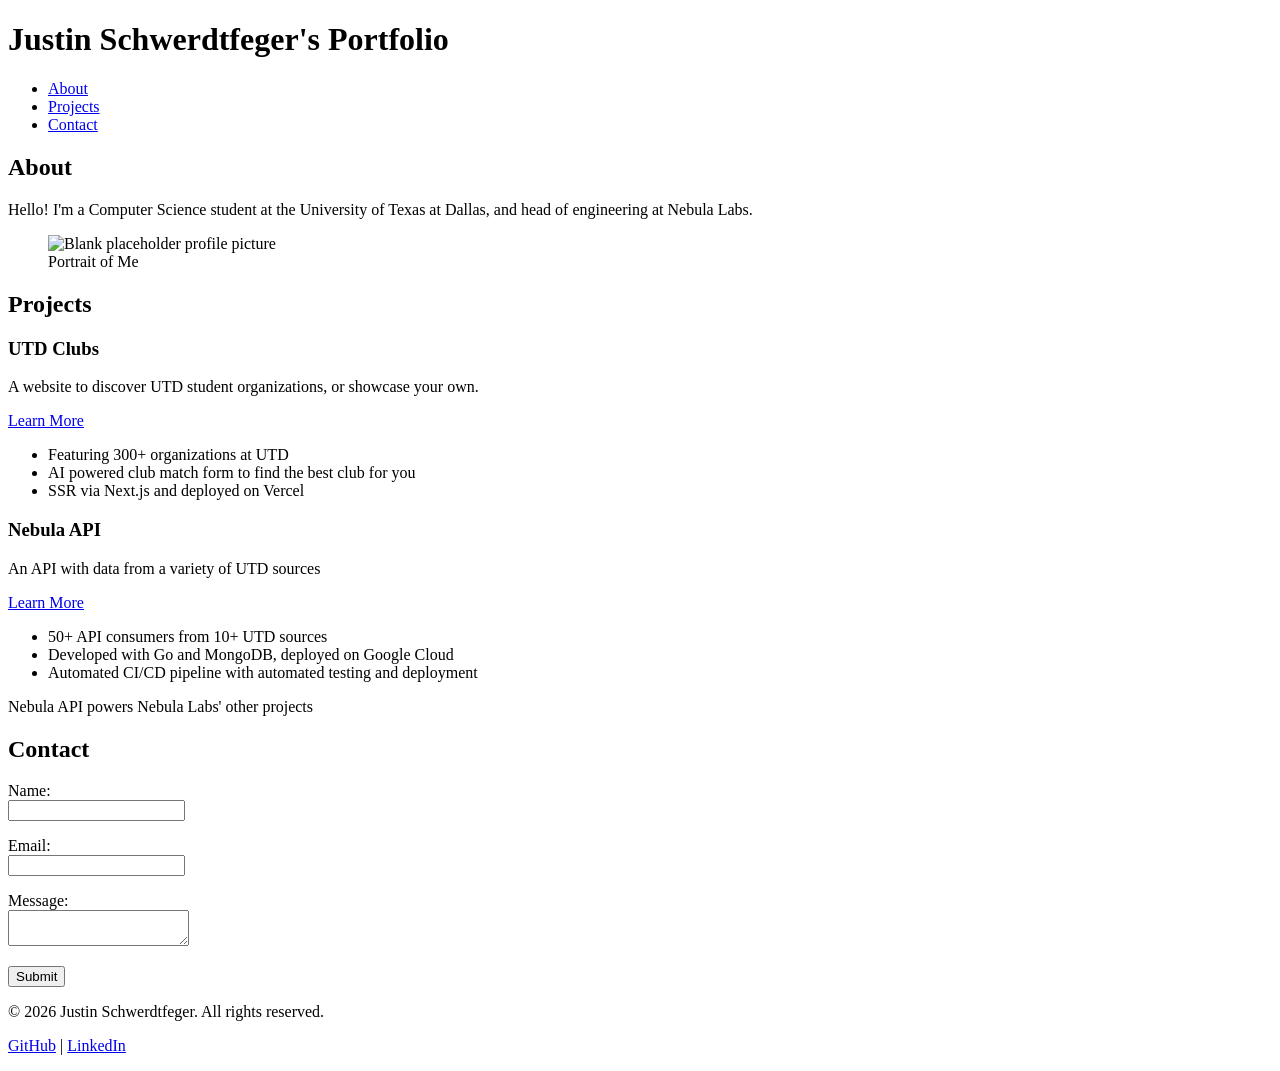
==== index.html @ b41aea77 "Rename to index.html" ====
<!DOCTYPE html>
<html lang="en">
<head>
    <meta charset="UTF-8">
    <meta name="viewport" content="width=device-width, initial-scale=1.0">
    <title>Justin Schwerdtfeger - Portfolio</title>
</head>
<body>
    <!-- TODO: Deploy this website -->
    <header>
        <h1>Justin Schwerdtfeger's Portfolio</h1>
        <nav>
            <ul>
                <li><a href="#about">About</a></li>
                <li><a href="#projects">Projects</a></li>
                <li><a href="#contact">Contact</a></li>
            </ul>
        </nav>
    </header>

    <main>
        <section id="about">
            <h2>About</h2>
            <p>Hello! I'm a Computer Science student at the University of Texas at Dallas, and head of engineering at Nebula Labs.</p>
            <figure>
                <img src="https://via.placeholder.com/150" alt="Blank placeholder profile picture">
                <figcaption>Portrait of Me</figcaption>
            </figure>
        </section>

        <section id="projects">
            <h2>Projects</h2>

            <article>
                <h3>UTD Clubs</h3>
                <p>A website to discover UTD student organizations, or showcase your own. </p>
                <a href="https://clubs.utdnebula.com/">Learn More</a>
                <ul>
                    <li>Featuring 300+ organizations at UTD</li>
                    <li>AI powered club match form to find the best club for you</li>
                    <li>SSR via Next.js and deployed on Vercel</li>
                </ul>
            </article>


            <article>
                <h3>Nebula API</h3>
                <p>An API with data from a variety of UTD sources </p>
                <a href="https://api.utdnebula.com/swagger/index.html#/">Learn More</a>
                <ul>
                    <li>50+ API consumers from 10+ UTD sources</li>
                    <li>Developed with Go and MongoDB, deployed on Google Cloud</li>
                    <li>Automated CI/CD pipeline with automated testing and deployment</li>
                </ul>
            </article>
            <aside>
                <p>Nebula API powers Nebula Labs' other projects</p>
            </aside>
        </section>

        <section id="contact">
            <h2>Contact</h2>
            <form action="#" method="post">
                <!-- TODO: Can this be <p>?-->
                <p>
                    <label for="name">Name:</label><br>
                    <input type="text" id="name" name="name" required>
                </p>
                <p>
                    <label for="email">Email:</label><br>
                    <input type="email" id="email" name="email" required>
                </p>
                <p>
                    <label for="message">Message:</label><br>
                    <textarea id="message" name="message" required></textarea>
                </p>
                <p>
                    <button type="submit">Submit</button>
                </p>
            </form>
        </section>
    </main>

    <footer>
        <p>&copy; 2026 Justin Schwerdtfeger. All rights reserved.</p>
        <p>
            <a href="https://github.com/justinschwerdtfeger" target="_blank">GitHub</a> | 
            <a href="https://linkedin.com/in/justin-schwerdtfeger" target="_blank">LinkedIn</a>
        </p>
    </footer>

</body>
</html>
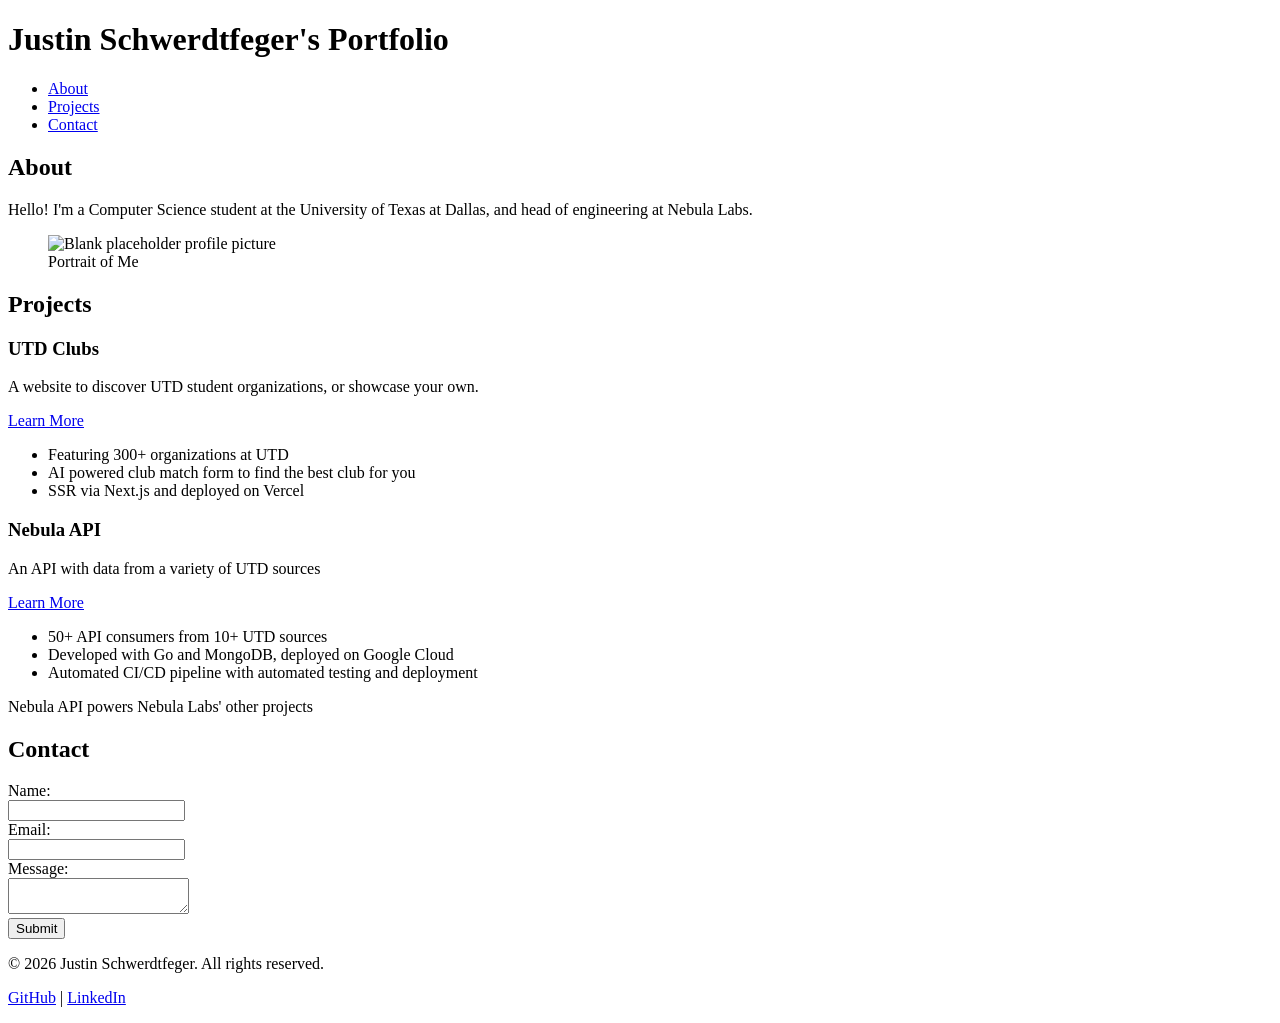
==== commit 6a1179c7: "Change <p> to <div>" ====
--- a/index.html
+++ b/index.html
@@ -6,7 +6,6 @@
     <title>Justin Schwerdtfeger - Portfolio</title>
 </head>
 <body>
-    <!-- TODO: Deploy this website -->
     <header>
         <h1>Justin Schwerdtfeger's Portfolio</h1>
         <nav>
@@ -61,22 +60,21 @@
         <section id="contact">
             <h2>Contact</h2>
             <form action="#" method="post">
-                <!-- TODO: Can this be <p>?-->
-                <p>
+                <div>
                     <label for="name">Name:</label><br>
                     <input type="text" id="name" name="name" required>
-                </p>
-                <p>
+                </div>
+                <div>
                     <label for="email">Email:</label><br>
                     <input type="email" id="email" name="email" required>
-                </p>
-                <p>
+                </div>
+                <div>
                     <label for="message">Message:</label><br>
                     <textarea id="message" name="message" required></textarea>
-                </p>
-                <p>
+                </div>
+                <div>
                     <button type="submit">Submit</button>
-                </p>
+                </div>
             </form>
         </section>
     </main>
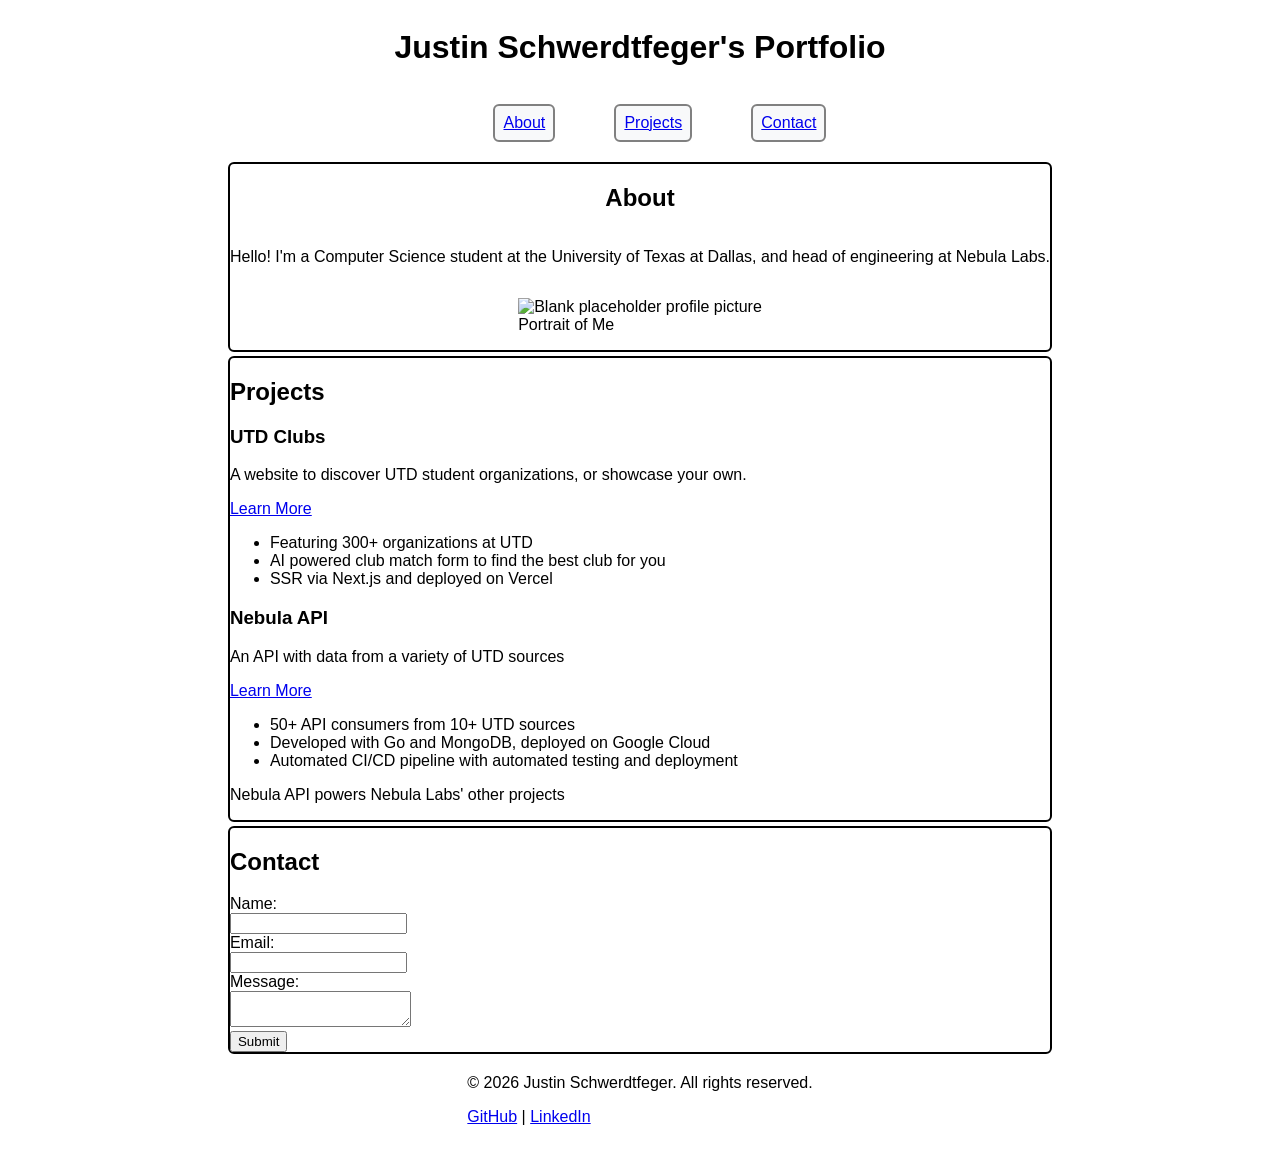
==== commit ea11a01d: "a" ====
--- a/index.html
+++ b/index.html
@@ -4,6 +4,7 @@
     <meta charset="UTF-8">
     <meta name="viewport" content="width=device-width, initial-scale=1.0">
     <title>Justin Schwerdtfeger - Portfolio</title>
+    <link rel="stylesheet" href="portfolio2.css">
 </head>
 <body>
     <header>
--- a/portfolio2.css
+++ b/portfolio2.css
@@ -0,0 +1,53 @@
+body {
+    font-family: Helvetica, Arial, sans-serif;
+    display: flex;
+    justify-content: center;
+    align-items: center;
+    flex-direction: column;
+
+}
+
+body > * {
+    max-width: 1200px;
+}
+
+header {
+    display: flex;
+    justify-content: space-between;
+    flex-direction: column;
+}
+
+h1 {
+    display: flex;
+    justify-content: center;
+}
+
+nav > ul {
+    display: flex;
+    justify-content: space-evenly;
+    list-style: none;
+}
+
+nav > ul > li {
+    background-color: #f8f9fa;
+    border: 2px solid grey;
+    border-radius: 6px;
+    padding: 8px;
+}
+
+section {
+    border: 2px solid black;
+    border-radius: 6px;
+    margin: 4px;
+}
+
+#about {
+    /* display: grid;
+    grid-template-rows: 150px repeat(2, 50px);
+    grid-template-columns: repeat(3, 1fr); */
+    display: flex;
+    flex-direction: column;
+    justify-content: center;
+    align-items: center;
+    /* width: 100%; */
+}
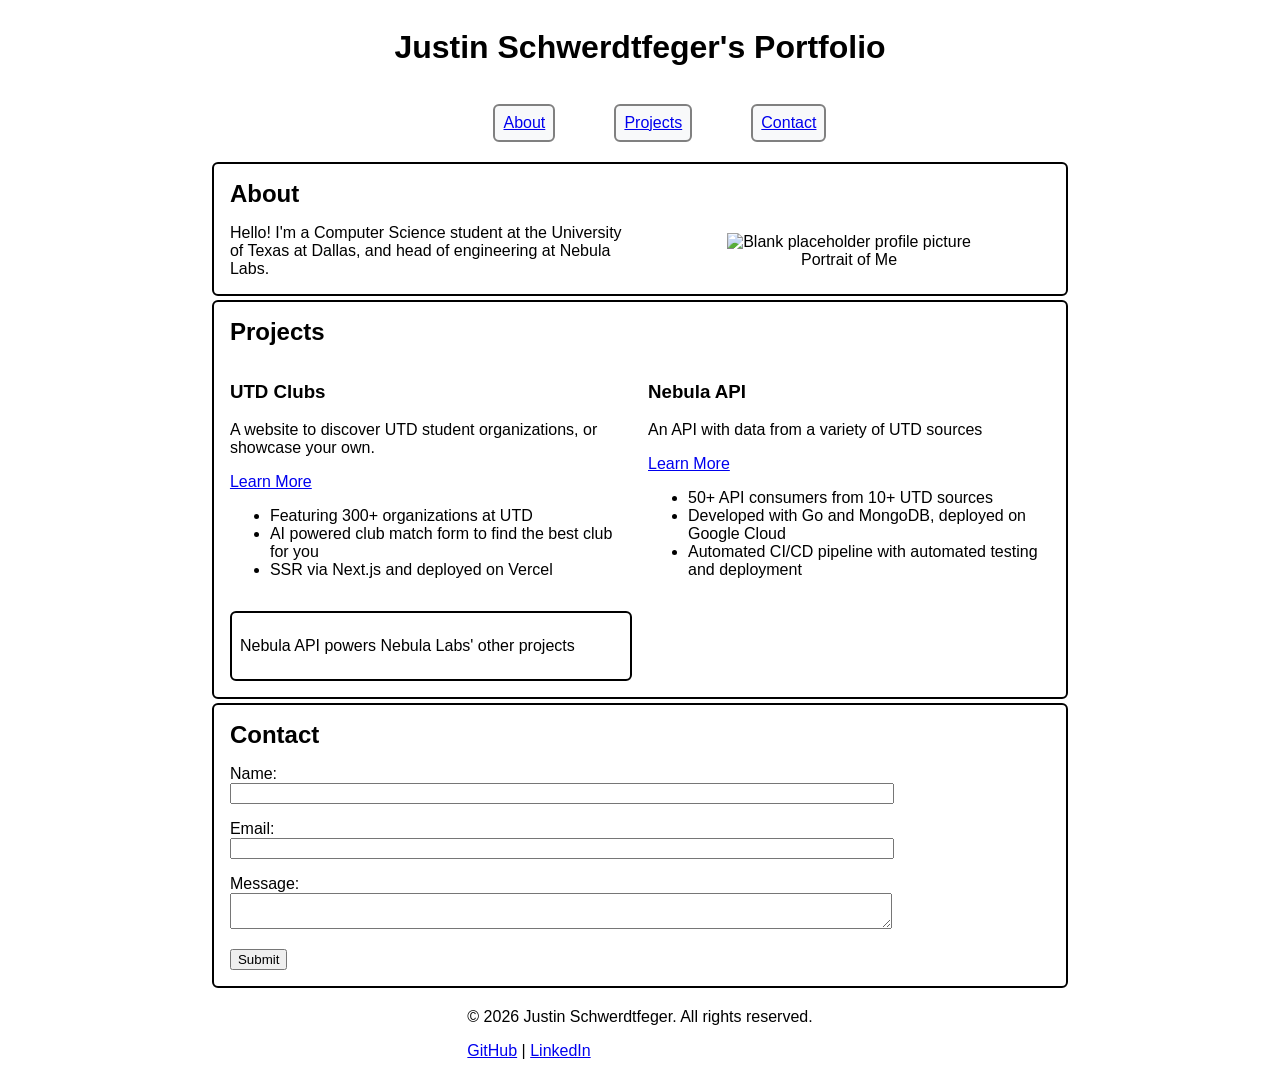
==== commit fb0eb8ff: "Update" ====
--- a/index.html
+++ b/index.html
@@ -19,19 +19,19 @@
     </header>
 
     <main>
-        <section id="about">
-            <h2>About</h2>
-            <p>Hello! I'm a Computer Science student at the University of Texas at Dallas, and head of engineering at Nebula Labs.</p>
+        <section id="about" class="section-grid">
+            <h2 class="row-start">About</h2>
+            <p class="row-start">Hello! I'm a Computer Science student at the University of Texas at Dallas, and head of engineering at Nebula Labs.</p>
             <figure>
                 <img src="https://via.placeholder.com/150" alt="Blank placeholder profile picture">
                 <figcaption>Portrait of Me</figcaption>
             </figure>
         </section>
 
-        <section id="projects">
-            <h2>Projects</h2>
+        <section id="projects" class="section-grid">
+            <h2 class="row-start">Projects</h2>
 
-            <article>
+            <article class="row-start">
                 <h3>UTD Clubs</h3>
                 <p>A website to discover UTD student organizations, or showcase your own. </p>
                 <a href="https://clubs.utdnebula.com/">Learn More</a>
@@ -53,7 +53,7 @@
                     <li>Automated CI/CD pipeline with automated testing and deployment</li>
                 </ul>
             </article>
-            <aside>
+            <aside class="row-start">
                 <p>Nebula API powers Nebula Labs' other projects</p>
             </aside>
         </section>
--- a/portfolio2.css
+++ b/portfolio2.css
@@ -4,7 +4,6 @@
     justify-content: center;
     align-items: center;
     flex-direction: column;
-
 }
 
 body > * {
@@ -35,19 +34,61 @@
     padding: 8px;
 }
 
+nav > ul > li:hover {
+    background-color: grey;
+    color: white;
+}
+
 section {
     border: 2px solid black;
     border-radius: 6px;
     margin: 4px;
+    padding: 16px;
 }
 
-#about {
-    /* display: grid;
-    grid-template-rows: 150px repeat(2, 50px);
-    grid-template-columns: repeat(3, 1fr); */
+.section-grid {
+    display: grid;
+    grid-template-columns: repeat(auto-fit, minmax(280px, 1fr));
+    gap: 16px;
+    align-items: center;
+}
+
+.section-grid > .row-start {
+    grid-column: 1;
+    margin: 0;
+}
+
+figure {
+    justify-self: center;
+    text-align: center;
+    margin: 0;
+}
+
+aside {
+    /* background-color: lightgray; */
+    border: 2px solid black;
+    border-radius: 6px;
+    padding: 8px;
+}
+
+#contact {
+    /* padding: 10px; */
     display: flex;
     flex-direction: column;
-    justify-content: center;
-    align-items: center;
-    /* width: 100%; */
+    justify-content: space-between;
+    gap: 16px;
+}
+
+form {
+    display: flex;
+    flex-direction: column;
+    gap: 16px;
+}
+
+#contact > * {
+    margin: 0;
+}
+
+input, textarea {
+    width: 80%;
 }
